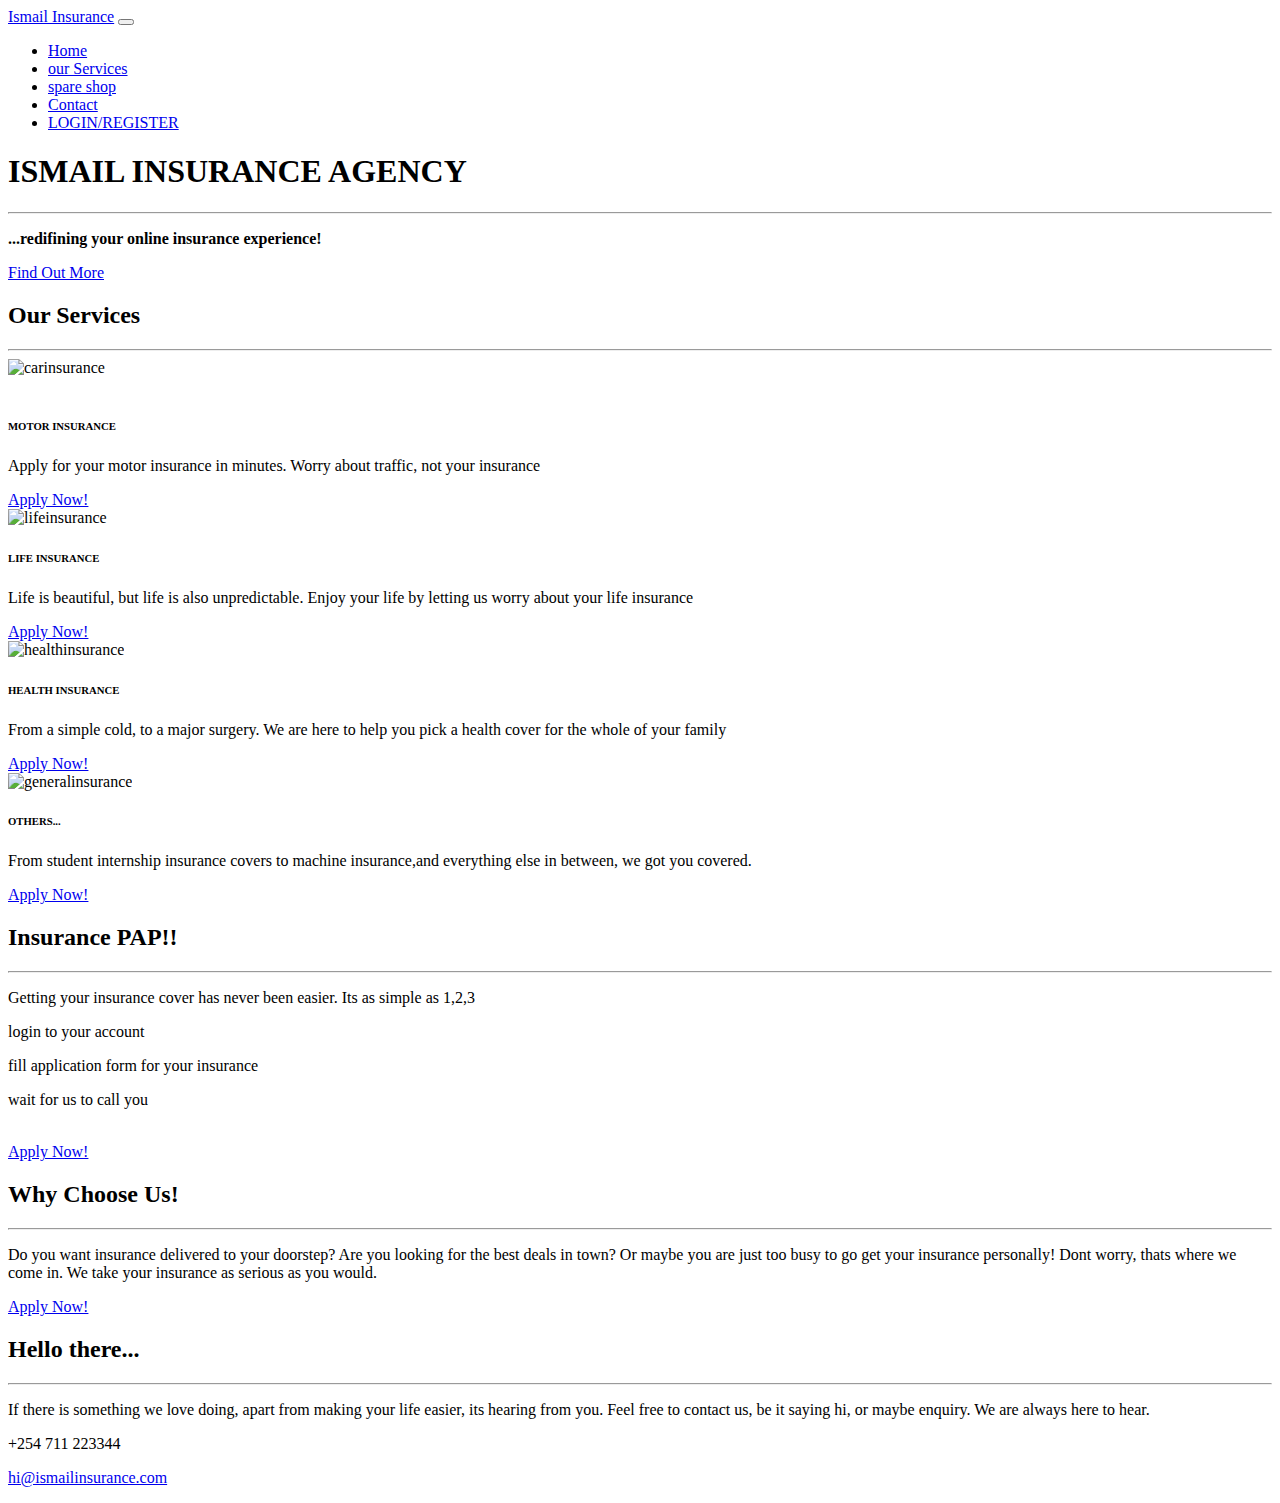
==== src/main/resources/templates/index.html @ 6baa0e1f "initial website" ====
<!DOCTYPE html>
<html lang="en">

  <head>

    <meta charset="utf-8">
    <meta name="viewport" content="width=device-width, initial-scale=1, shrink-to-fit=no">
    <meta name="description" content="">
    <meta name="author" content="">

    <title>IsmailInsurance</title>

    <!-- Bootstrap core CSS -->
    <link href="vendor/bootstrap/css/bootstrap.min.css" rel="stylesheet">

    <!-- Custom fonts for this template -->
    <link href="vendor/font-awesome/css/font-awesome.min.css" rel="stylesheet" type="text/css">
    <link href='https://fonts.googleapis.com/css?family=Open+Sans:300italic,400italic,600italic,700italic,800italic,400,300,600,700,800' rel='stylesheet' type='text/css'>
    <link href='https://fonts.googleapis.com/css?family=Merriweather:400,300,300italic,400italic,700,700italic,900,900italic' rel='stylesheet' type='text/css'>

    <!-- Plugin CSS -->
    <link href="vendor/magnific-popup/magnific-popup.css" rel="stylesheet">

    <!-- Custom styles for this template -->
    <link href="css/creative.min.css" rel="stylesheet">
    <link href="css1/style.css" rel="stylesheet" type="text/css" media="all" />


  </head>

  <body id="page-top">

    <!-- Navigation -->
    <nav class="navbar navbar-expand-lg navbar-light fixed-top" id="mainNav">
      <div class="container">
        <a class="navbar-brand js-scroll-trigger" href="#page-top">Ismail Insurance</a>
        <button class="navbar-toggler navbar-toggler-right" type="button" data-toggle="collapse" data-target="#navbarResponsive" aria-controls="navbarResponsive" aria-expanded="false" aria-label="Toggle navigation">
          <span class="navbar-toggler-icon"></span>
        </button>
        <div class="collapse navbar-collapse" id="navbarResponsive">
          <ul class="navbar-nav ml-auto">
            <li class="nav-item">
              <a class="nav-link js-scroll-trigger" href="#about">Home</a>
            </li>
            <li class="nav-item">
              <a class="nav-link js-scroll-trigger" href="#services">our Services</a>
            </li>
            <li class="nav-item">
              <a class="nav-link js-scroll-trigger" href="#portfolio">spare shop</a>
            </li>
            <li class="nav-item">
              <a class="nav-link js-scroll-trigger" href="#contact">Contact</a>
            </li>
             <li class="nav-item">
              <a class="nav-link js-scroll-trigger" href="#portfolio">LOGIN/REGISTER</a>
            </li>
          </ul>
        </div>
      </div>
    </nav>

    <header class="masthead text-center text-white d-flex">
      <div class="container my-auto">
        <div class="row">
          <div class="col-lg-10 mx-auto">
            <h1 class="text-uppercase">
              <strong>ISMAIL INSURANCE AGENCY</strong>
            </h1>
            <hr>
          </div>
          <div class="col-lg-8 mx-auto">
            <p class="text-faded mb-5"><strong>...redifining your online insurance experience!</strong></p>
            <a class="btn btn-primary btn-xl js-scroll-trigger" href="#about">Find Out More</a>
          </div>
        </div>
      </div>
    </header>

<!-- <section class="bg-primary" id="about">
      <div class="container">
        <div class="row">
          <div class="col-lg-8 mx-auto text-center">
            <h2 class="section-heading text-white">We've got what you need!</h2>
            <hr class="light my-4">
            <p class="text-faded mb-4">Start Bootstrap has everything you need to get your new website up and running in no time! All of the templates and themes on Start Bootstrap are open source, free to download, and easy to use. No strings attached!</p>
            <a class="btn btn-light btn-xl js-scroll-trigger" href="#services">Get Started!</a>
          </div>
        </div>
      </div>
    </section>
-->
    <section id="services">
      <div class="container">
        <div class="row">
          <div class="col-lg-12 text-center">
            <h2 class="section-heading">Our Services</h2>
            <hr class="my-4">
          </div>
        </div>
      </div>
      <div class="container">
        <div class="row">
            
        
          <div class="col-lg-3 col-md-6 mb-4">
           <div class="card">
            <img class="card-img-top" src="img/carinsurance.jpeg" height="140" width="50" alt="carinsurance">
            <div class="card-body"><br/>
              <h6 class="card-title"><b>MOTOR INSURANCE</b></h6>
              <p> Apply for your motor insurance in minutes. Worry about traffic, not your insurance</p>
            </div>
            <div class="card-footer">
              <a href="#" class="btn btn-primary">Apply Now!</a>
            </div>
          </div>
        </div>

        <div class="col-lg-3 col-md-6 mb-4">
          <div class="card">
            <img class="card-img-top" src="img/lifeinsurance.jpeg" height="140" width="50" alt="lifeinsurance">
            <div class="card-body">
              <h6 class="card-title"><b>LIFE INSURANCE</b></h6>
              <p class="card-text"> Life is beautiful, but life is also unpredictable. Enjoy your life by letting us worry about your life insurance</p>
            </div>
            <div class="card-footer">
              <a href="#" class="btn btn-primary">Apply Now!</a>
            </div>
          </div>
        </div>
        
         <div class="col-lg-3 col-md-6 mb-4">
          <div class="card">
            <img class="card-img-top" src="img/healthinsurance.jpeg" height="140" width="50" alt="healthinsurance">
            <div class="card-body">
              <h6 class="card-title"><b>HEALTH INSURANCE</b></h6>
              <p class="card-text"> From a simple cold, to a major surgery. We are here to help you pick a health cover for the whole of your family </p>
            </div>
            <div class="card-footer">
              <a href="#" class="btn btn-primary">Apply Now!</a>
            </div>
          </div>
        </div>

        <div class="col-lg-3 col-md-6 mb-4">
          <div class="card">
            <img class="card-img-top" src="img/generalInsurance.jpeg" height="140" width="50" alt="generalinsurance">
            <div class="card-body">
              <h6 class="card-title"><b>OTHERS...</b></h6>
              <p class="card-text">From student internship insurance covers to machine insurance,and everything else in between, we got you covered.</p>
            </div>
            <div class="card-footer">
              <a href="#" class="btn btn-primary">Apply Now!</a>
            </div>
          </div>
        </div>
        </div>
      </div>
    </section>

    <section class="p-0" id="portfolio">
   
    </section>

    <section class="bg-dark text-white">
      <div class="container text-center">
      
      <div class="container">
        <div class="row">
          <div class="col-lg-8 mx-auto text-center">
            <h2 class="section-heading">Insurance PAP!!</h2>
            <hr class="my-4">
            <p class="mb-5">Getting your insurance cover has never been easier. Its as simple as 1,2,3</p>
          </div>
        </div>
        <div class="row">
          <div class="col-lg-4 mr-auto text-center">
            <i class="fa fa-user-o fa-3x mb-3 sr-contact"></i>
            <p> login to your account </p>
          </div>
          
          <div class="col-lg-4 mr-auto text-center">
            <i class="fa fa-edit fa-3x mb-3 sr-contact"></i>
            <p> fill application form for your insurance</p>
          </div>
          
          <div class="col-lg-4 ml-auto text-center">
            <i class="fa fa-phone fa-3x mb-3 sr-contact"></i>
            <p>wait for us to call you</p>
          </div>
        
        </div>
        <br>

        
        <a class="btn btn-light btn-xl sr-button" href="http://startbootstrap.com/template-overviews/creative/">Apply Now!</a>
      </div>
    </section>

    <section id="contact">    
      
    <div class="container text-center">      
      <div class="container">
        <div class="row">
          <div class="col-lg-8 mx-auto text-center">
            <h2 class="section-heading">Why Choose Us!</h2>
            <hr class="my-4">
            <p class="mb-5">Do you want insurance delivered to your doorstep? Are you looking for the best deals in town? Or maybe you are just too busy to go get your insurance personally! Dont worry, thats where we come in. We take your insurance as serious as you would.</p>
          </div>
        </div>
        
        <a class="btn btn-light btn-xl sr-button" href="http://startbootstrap.com/template-overviews/creative/">Apply Now!</a>
      </div>
      
    </section>
    
    <section class="bg-dark text-white">
         <div class="container">
        <div class="row">
          <div class="col-lg-8 mx-auto text-center">
            <h2 class="section-heading">Hello there...</h2>
            <hr class="my-4">
            <p class="mb-5">If there is something we love doing, apart from making your life easier, its hearing from you. Feel free to contact us, be it saying hi, or maybe enquiry. We are always here to hear.</p>
          </div>
        </div>        
        
        
        <div class="row">
          <div class="col-lg-4 ml-auto text-center">
            <i class="fa fa-phone fa-3x mb-3 sr-contact"></i>
            <p>+254 711 223344</p>
          </div>
          <div class="col-lg-4 mr-auto text-center">
            <i class="fa fa-envelope-o fa-3x mb-3 sr-contact"></i>
            <p>
              <a href="mailto:your-email@your-domain.com">hi@ismailinsurance.com</a>
            </p>
          </div>
        </div>
      </div>
  
    </section>
    
   <!-- PROCEDURE -->
   
<!--
<div class="row">
 
    <div class="coupons">
	<div class="container">
		<div class="coupons-grids text-center">
			<div class="col-md-3 coupons-gd">
				<h3>Buy your product in a simple way</h3>
			</div>
			<div class="col-md-3 coupons-gd">
				<span class="glyphicon glyphicon-user" aria-hidden="true"></span>
				<h4>LOGIN TO YOUR ACCOUNT</h4>
				<p>Neque porro quisquam est, qui dolorem ipsum quia dolor
			sit amet, consectetur.</p>
			</div>
			<div class="col-md-3 coupons-gd">
				<span class="glyphicon glyphicon-ok" aria-hidden="true"></span>
				<h4>SELECT YOUR ITEM</h4>
				<p>Neque porro quisquam est, qui dolorem ipsum quia dolor
			sit amet, consectetur.</p>
			</div>
			<div class="col-md-3 coupons-gd">
				<span class="glyphicon glyphicon-credit-card" aria-hidden="true"></span>
				<h4>MAKE PAYMENT</h4>
				<p>Neque porro quisquam est, qui dolorem ipsum quia dolor
			sit amet, consectetur.</p>
			</div>
			<div class="clearfix"> </div>
		</div>
	</div>
    </div>
</div>
-->
<!-- PROCEDURE -->

    <!-- Bootstrap core JavaScript -->
    <script src="vendor/jquery/jquery.min.js"></script>
    <script src="vendor/bootstrap/js/bootstrap.bundle.min.js"></script>

    <!-- Plugin JavaScript -->
    <script src="vendor/jquery-easing/jquery.easing.min.js"></script>
    <script src="vendor/scrollreveal/scrollreveal.min.js"></script>
    <script src="vendor/magnific-popup/jquery.magnific-popup.min.js"></script>

    <!-- Custom scripts for this template -->
    <script src="js/creative.min.js"></script>

  </body>

</html>
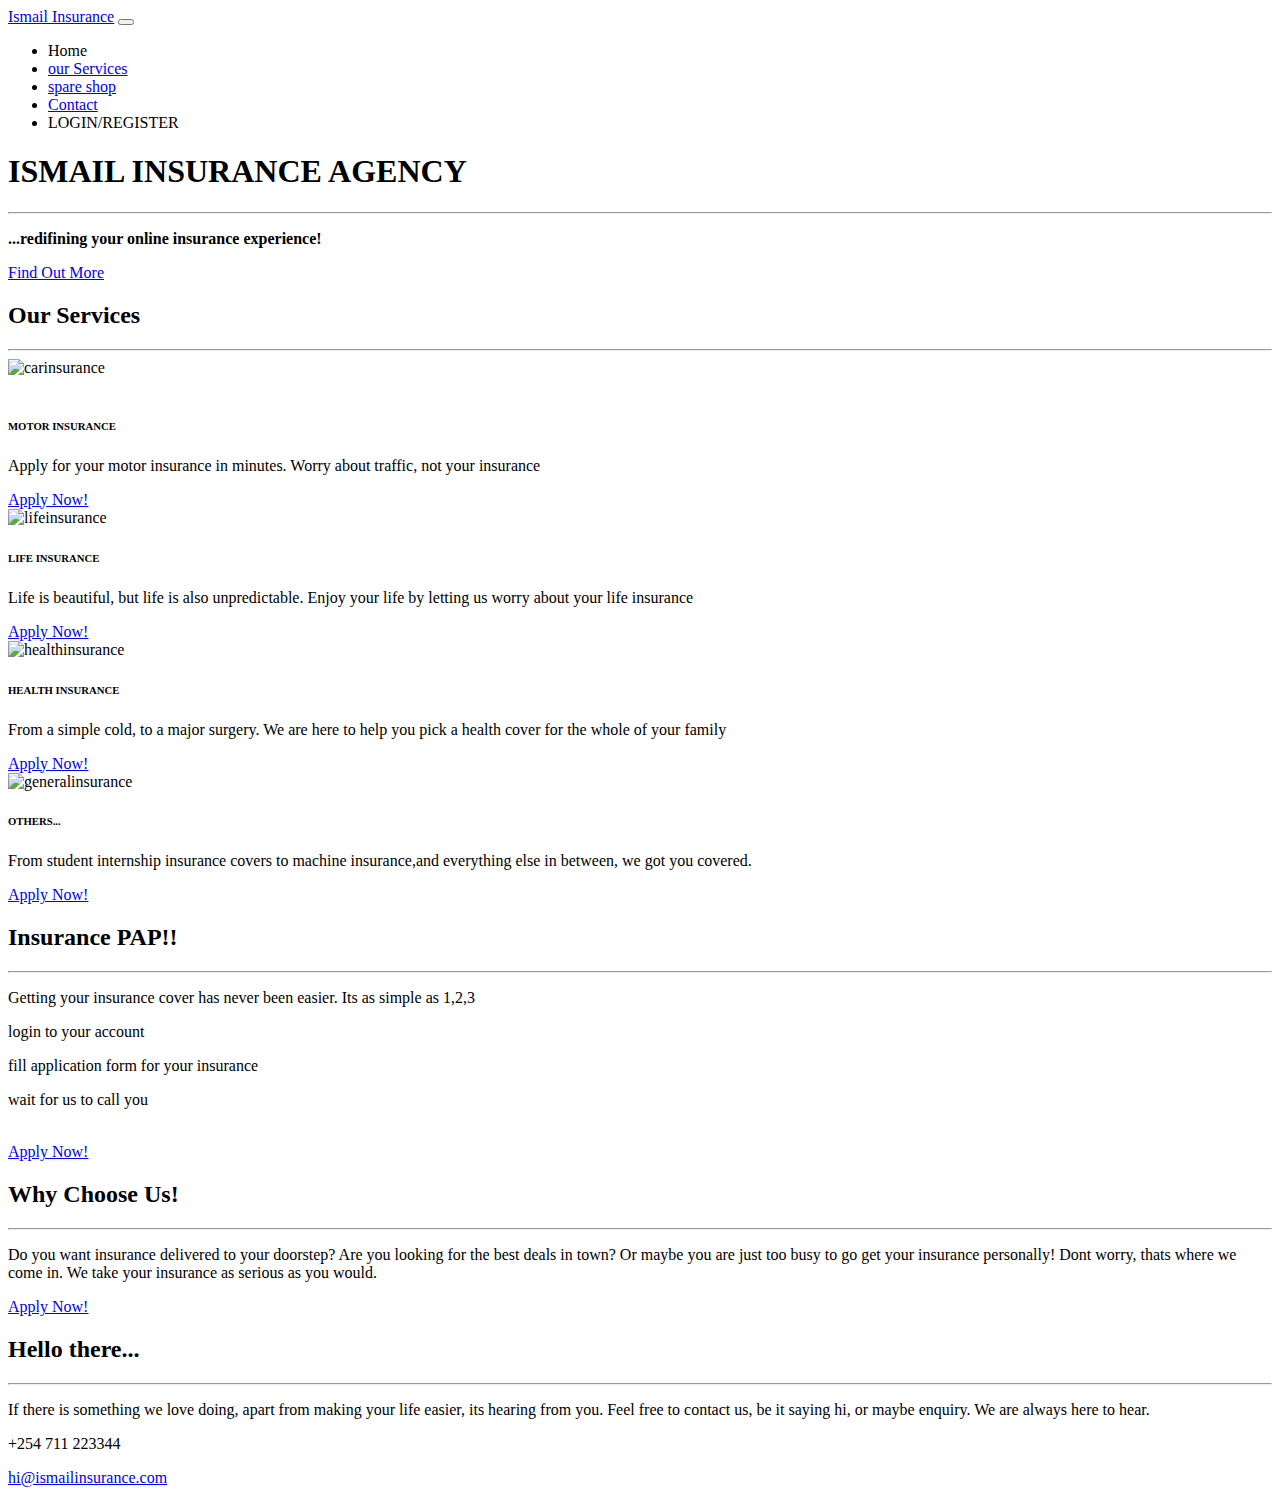
==== commit f87adc9d: "login & reg functions." ====
--- a/src/main/resources/templates/index.html
+++ b/src/main/resources/templates/index.html
@@ -1,5 +1,6 @@
 <!DOCTYPE html>
-<html lang="en">
+<html xmlns:th="http://www.thymeleaf.org">
+<head lang="en">
 
   <head>
 
@@ -24,6 +25,8 @@
     <!-- Custom styles for this template -->
     <link href="css/creative.min.css" rel="stylesheet">
     <link href="css1/style.css" rel="stylesheet" type="text/css" media="all" />
+    <link rel="stylesheet" href="asset/css/style.css">
+    
 
 
   </head>
@@ -40,7 +43,7 @@
         <div class="collapse navbar-collapse" id="navbarResponsive">
           <ul class="navbar-nav ml-auto">
             <li class="nav-item">
-              <a class="nav-link js-scroll-trigger" href="#about">Home</a>
+              <a class="nav-link js-scroll-trigger" th:href=@{/}>Home</a>
             </li>
             <li class="nav-item">
               <a class="nav-link js-scroll-trigger" href="#services">our Services</a>
@@ -52,7 +55,7 @@
               <a class="nav-link js-scroll-trigger" href="#contact">Contact</a>
             </li>
              <li class="nav-item">
-              <a class="nav-link js-scroll-trigger" href="#portfolio">LOGIN/REGISTER</a>
+              <a class="nav-link js-scroll-trigger" th:href=@{/login}>LOGIN/REGISTER</a>
             </li>
           </ul>
         </div>
@@ -275,6 +278,8 @@
     </div>
 </div>
 -->
+
+
 <!-- PROCEDURE -->
 
     <!-- Bootstrap core JavaScript -->
@@ -288,6 +293,11 @@
 
     <!-- Custom scripts for this template -->
     <script src="js/creative.min.js"></script>
+      <script src='http://cdnjs.cloudflare.com/ajax/libs/jquery/2.1.3/jquery.min.js'></script>
+
+  
+
+    <script  src="asset/js/index.js"></script>
 
   </body>
 
